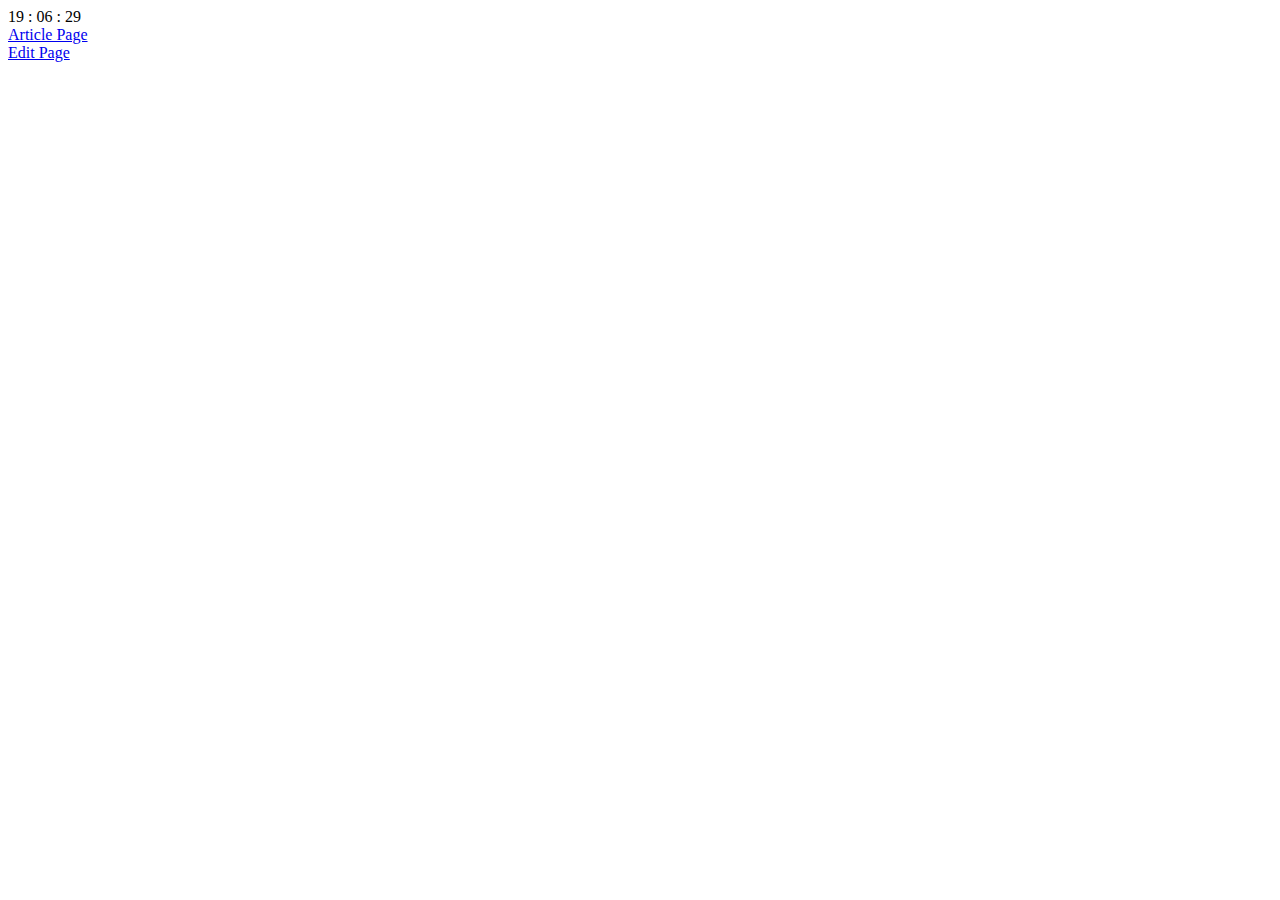
==== index.html @ a409d8ae "add" ====
<!DOCTYPE html>
<html>
    <head>
        <meta charset="UTF-8">
        <title>Personel Website</title>
        
    </head>
    <body>
        <div id="time"></div>
        <script>
            const timeDiv = document.getElementById("time");
            setInterval(()=>{
                const nowTime = getTime();
                timeDiv.innerText = nowTime;
            })
            function getTime(){
                const date = new Date();
                const hr = date.getHours();
                const min = date.getMinutes();
                const sec = date.getSeconds();
                return `${hr < 10 ? '0' + hr : hr} : ${min < 10 ? '0' + min : min} : ${sec < 10 ? '0' + sec : sec}`;
            }
        </script>

        <div>
            <a href="blog_articles.html">Article Page</a>
            <br>
            <a href="https://github.dev/Bobbbbbbbbbby/bobbbbbbbbbby.github.io" target="_blank">Edit Page</a>
        </div>
    </body>
</html>
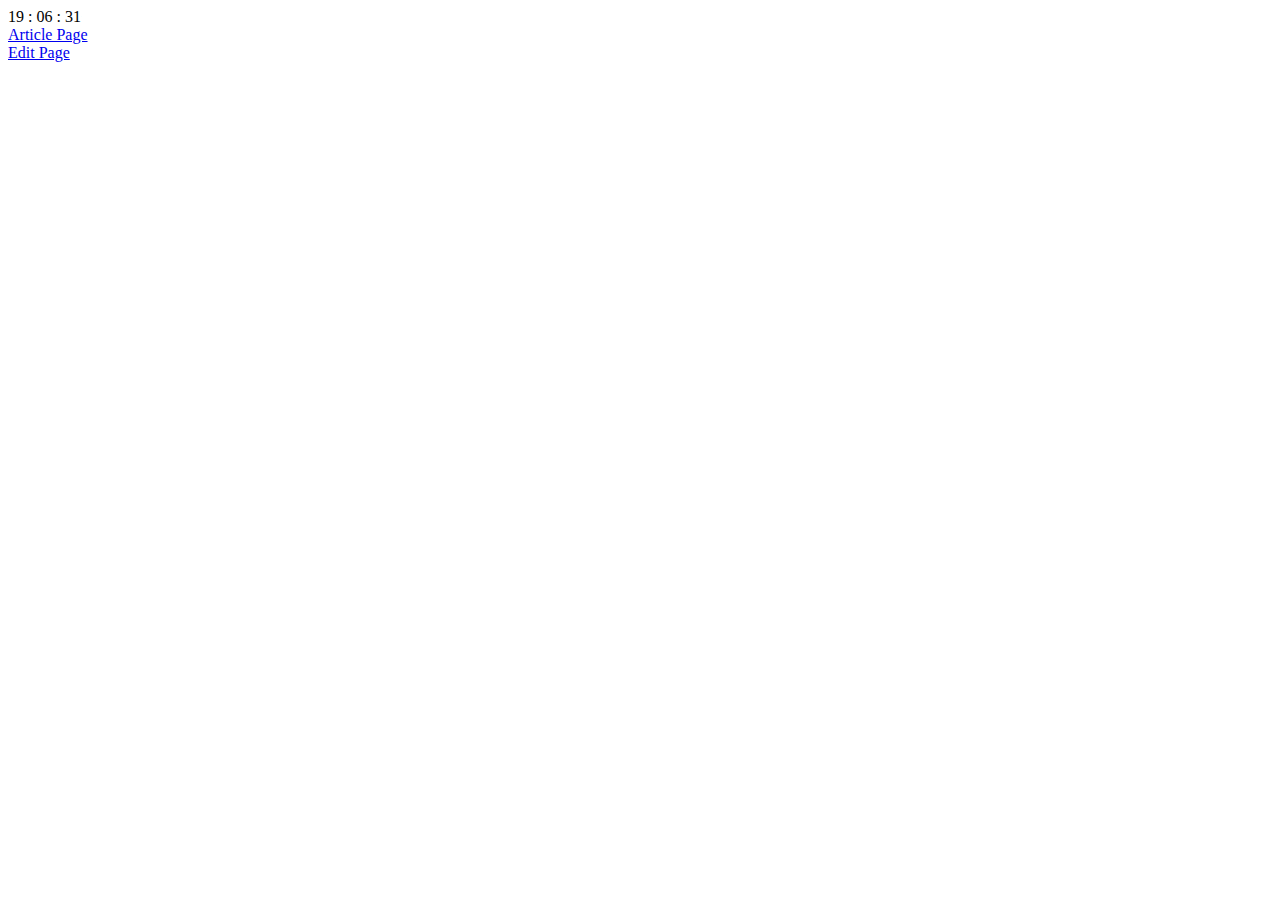
==== commit 70fa7348: "optimize structure, add show set list function" ====
--- a/index.html
+++ b/index.html
@@ -1,31 +1,21 @@
 <!DOCTYPE html>
 <html>
-    <head>
-        <meta charset="UTF-8">
-        <title>Personel Website</title>
-        
-    </head>
-    <body>
-        <div id="time"></div>
-        <script>
-            const timeDiv = document.getElementById("time");
-            setInterval(()=>{
-                const nowTime = getTime();
-                timeDiv.innerText = nowTime;
-            })
-            function getTime(){
-                const date = new Date();
-                const hr = date.getHours();
-                const min = date.getMinutes();
-                const sec = date.getSeconds();
-                return `${hr < 10 ? '0' + hr : hr} : ${min < 10 ? '0' + min : min} : ${sec < 10 ? '0' + sec : sec}`;
-            }
-        </script>
 
-        <div>
-            <a href="blog_articles.html">Article Page</a>
-            <br>
-            <a href="https://github.dev/Bobbbbbbbbbby/bobbbbbbbbbby.github.io" target="_blank">Edit Page</a>
-        </div>
-    </body>
-</html>
+<head>
+    <meta charset="UTF-8">
+    <title>Personel Website</title>
+
+</head>
+
+<body>
+    <div id="time"></div>
+    <script src="script/show_time.js"></script>
+
+    <div>
+        <a href="blog_articles.html">Article Page</a>
+        <br>
+        <a href="https://github.dev/Bobbbbbbbbbby/bobbbbbbbbbby.github.io" target="_blank">Edit Page</a>
+    </div>
+</body>
+
+</html>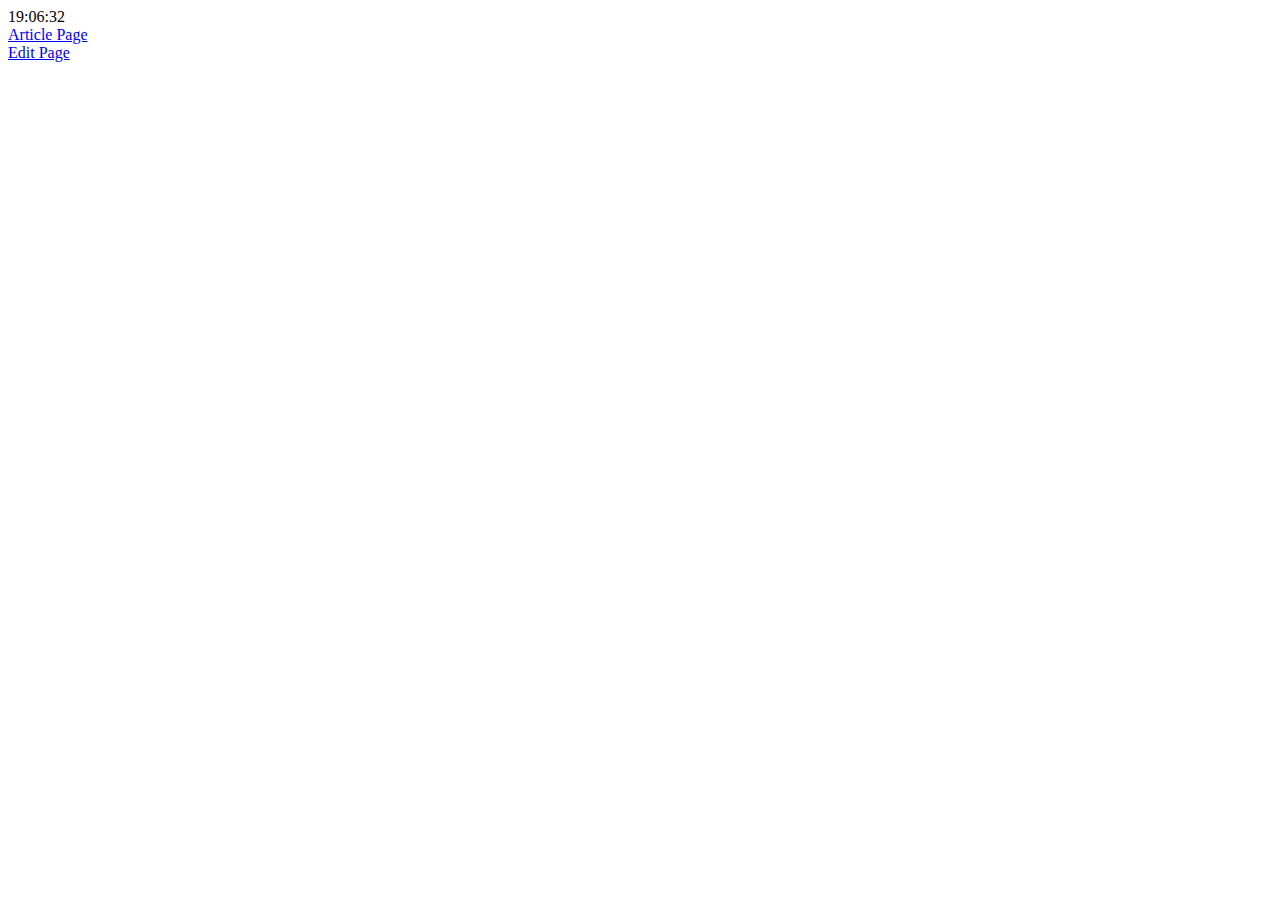
==== commit 76d13a9d: "now able to navigate" ====
--- a/index.html
+++ b/index.html
@@ -9,7 +9,7 @@
 
 <body>
     <div id="time"></div>
-    <script src="script/show_time.js"></script>
+    <script src="script/showTime.js"></script>
 
     <div>
         <a href="blog_articles.html">Article Page</a>
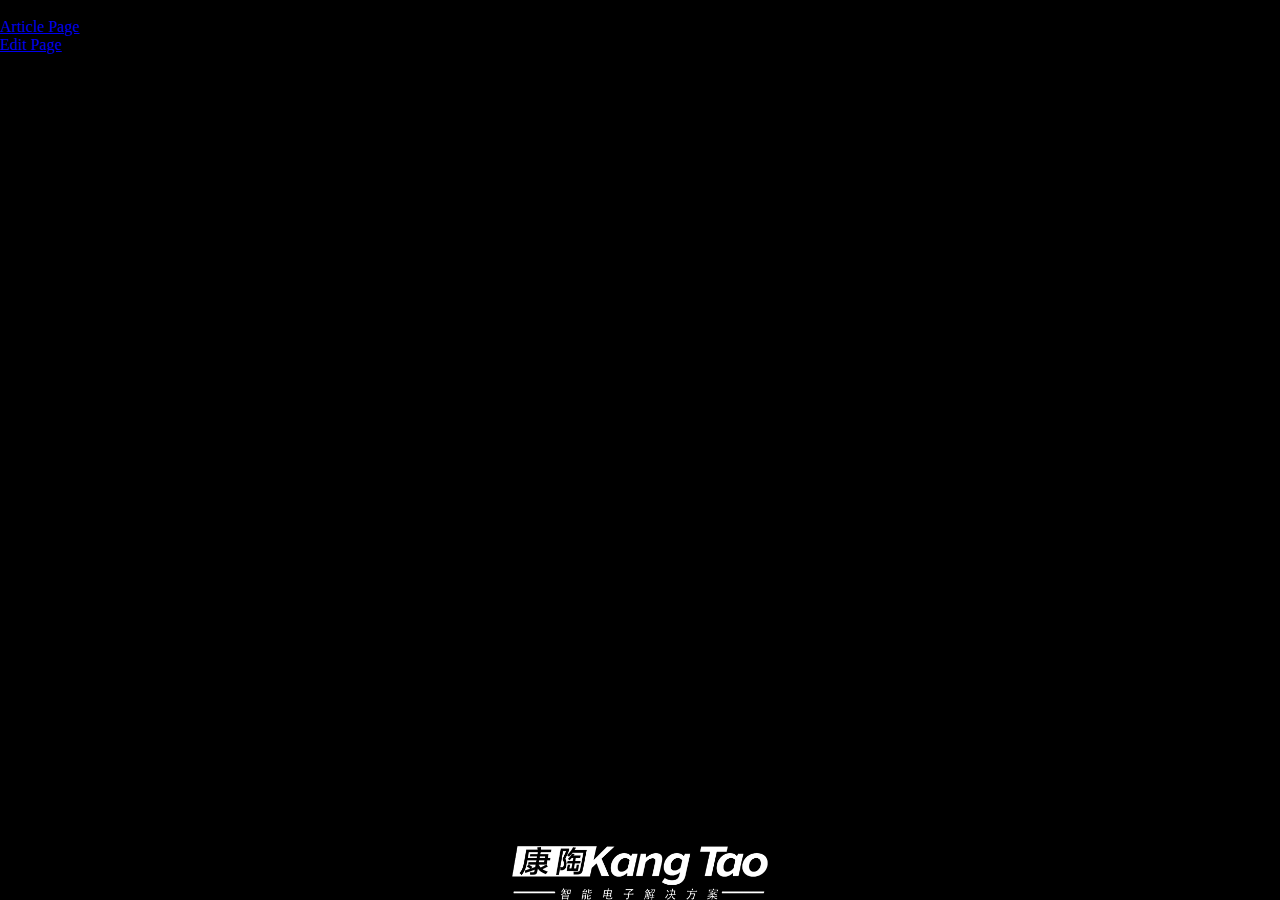
==== commit 21c9503f: "add devblog and css for index page" ====
--- a/index.html
+++ b/index.html
@@ -4,7 +4,7 @@
 <head>
     <meta charset="UTF-8">
     <title>Personel Website</title>
-
+    <link rel="stylesheet" type="text/css" href="pageSrc/css/index.css">
 </head>
 
 <body>
--- a/pageSrc/css/index.css
+++ b/pageSrc/css/index.css
@@ -0,0 +1,20 @@
+html
+{
+    margin:0;
+    width: 100%;
+    height: 100%;
+    
+    background-color: rgb(0, 0, 0);
+    background-image: url(../img/kangtao.png);
+    background-repeat: no-repeat;
+    background-size: 20%;
+    background-position: center bottom;
+}
+
+/*如果设置为100%后出现了滚动条，将margin设置为0，因为浏览器的margin默认可能不是0*/
+body
+{
+    margin:0;
+    width: 100%;
+    height: 100%;
+}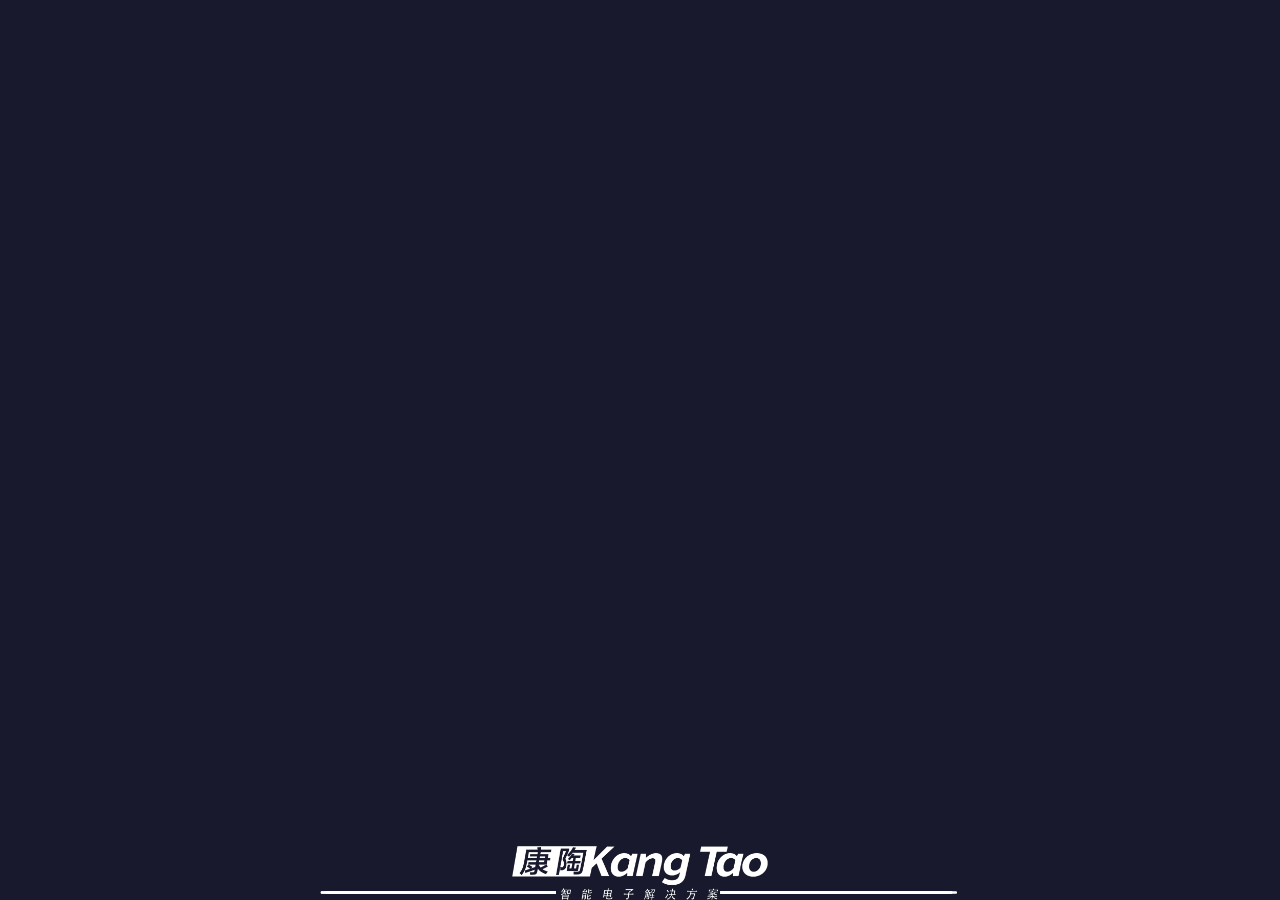
==== commit ec241308: "animated kangtao boader" ====
--- a/index.html
+++ b/index.html
@@ -5,17 +5,29 @@
     <meta charset="UTF-8">
     <title>Personel Website</title>
     <link rel="stylesheet" type="text/css" href="pageSrc/css/index.css">
+    <script src="script/showTime.js"></script>
+    <script src="script/kangtaoLine.js"></script>
+    <script>
+    function loadIndexPage()
+    {
+        drawBoader().then(()=>{
+            setInterval(()=>{document.getElementById("time").innerText=getTime()})
+            document.getElementById("link").innerHTML=
+            `<a href="blog_articles.html">Article Page</a>
+            <br>
+            <a href="https://github.dev/Bobbbbbbbbbby/bobbbbbbbbbby.github.io" target="_blank">Edit Page</a>`;
+        });
+    }
+    </script>
 </head>
 
 <body>
     <div id="time"></div>
-    <script src="script/showTime.js"></script>
-
-    <div>
-        <a href="blog_articles.html">Article Page</a>
-        <br>
-        <a href="https://github.dev/Bobbbbbbbbbby/bobbbbbbbbbby.github.io" target="_blank">Edit Page</a>
-    </div>
+    <div><canvas id="kangtaoLine" style="pointer-events: none"></canvas></div>
+    <div id="link"></div>
+    <script>
+        loadIndexPage();
+    </script>
 </body>
 
 </html>--- a/pageSrc/css/index.css
+++ b/pageSrc/css/index.css
@@ -4,17 +4,32 @@
     width: 100%;
     height: 100%;
     
-    background-color: rgb(0, 0, 0);
+    background-color: rgb(24, 25, 44);
     background-image: url(../img/kangtao.png);
     background-repeat: no-repeat;
     background-size: 20%;
     background-position: center bottom;
 }
-
 /*如果设置为100%后出现了滚动条，将margin设置为0，因为浏览器的margin默认可能不是0*/
 body
 {
     margin:0;
     width: 100%;
     height: 100%;
+}
+
+#time
+{
+    height: 20px;
+    text-align: center;
+    font-size: 18px;
+    color: white;
+}
+
+#kangtaoLine
+{
+    position: absolute;
+    top: 0;
+    width: 100%;
+    height: 100%;
 }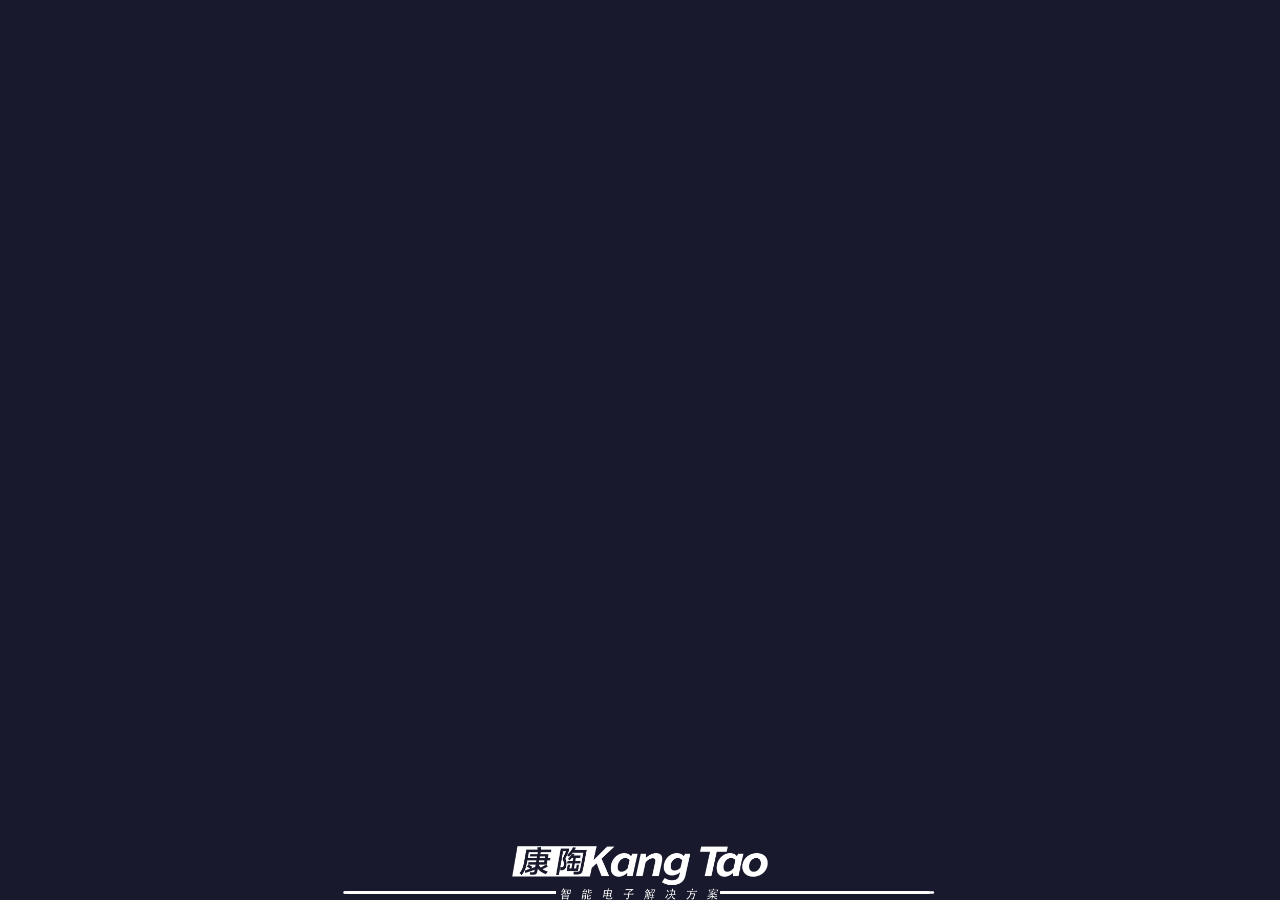
==== commit d35b84ed: "optimize loading" ====
--- a/index.html
+++ b/index.html
@@ -26,7 +26,7 @@
     <div><canvas id="kangtaoLine" style="pointer-events: none"></canvas></div>
     <div id="link"></div>
     <script>
-        loadIndexPage();
+        window.onload = loadIndexPage;
     </script>
 </body>
 
--- a/pageSrc/css/index.css
+++ b/pageSrc/css/index.css
@@ -5,7 +5,7 @@
     height: 100%;
     
     background-color: rgb(24, 25, 44);
-    background-image: url(../img/kangtao.png);
+    background-image: url(../img/kangtaoNoDash.png);
     background-repeat: no-repeat;
     background-size: 20%;
     background-position: center bottom;
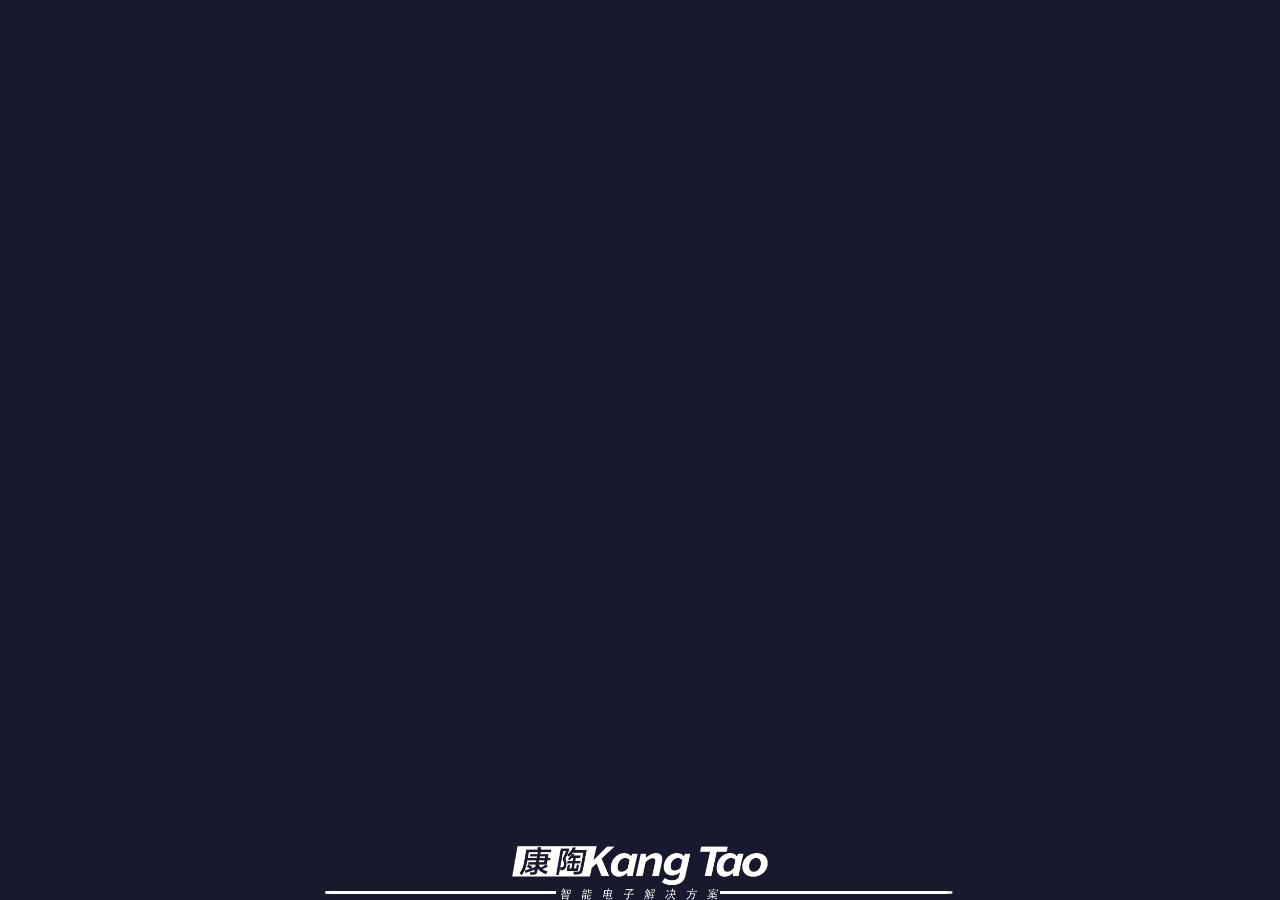
==== commit 25d95655: "optimize clock performace" ====
--- a/index.html
+++ b/index.html
@@ -11,7 +11,7 @@
     function loadIndexPage()
     {
         drawBoader().then(()=>{
-            setInterval(()=>{document.getElementById("time").innerText=getTime()})
+            setInterval(()=>{document.getElementById("time").innerText=getTime()}, 500);
             document.getElementById("link").innerHTML=
             `<a href="blog_articles.html">Article Page</a>
             <br>
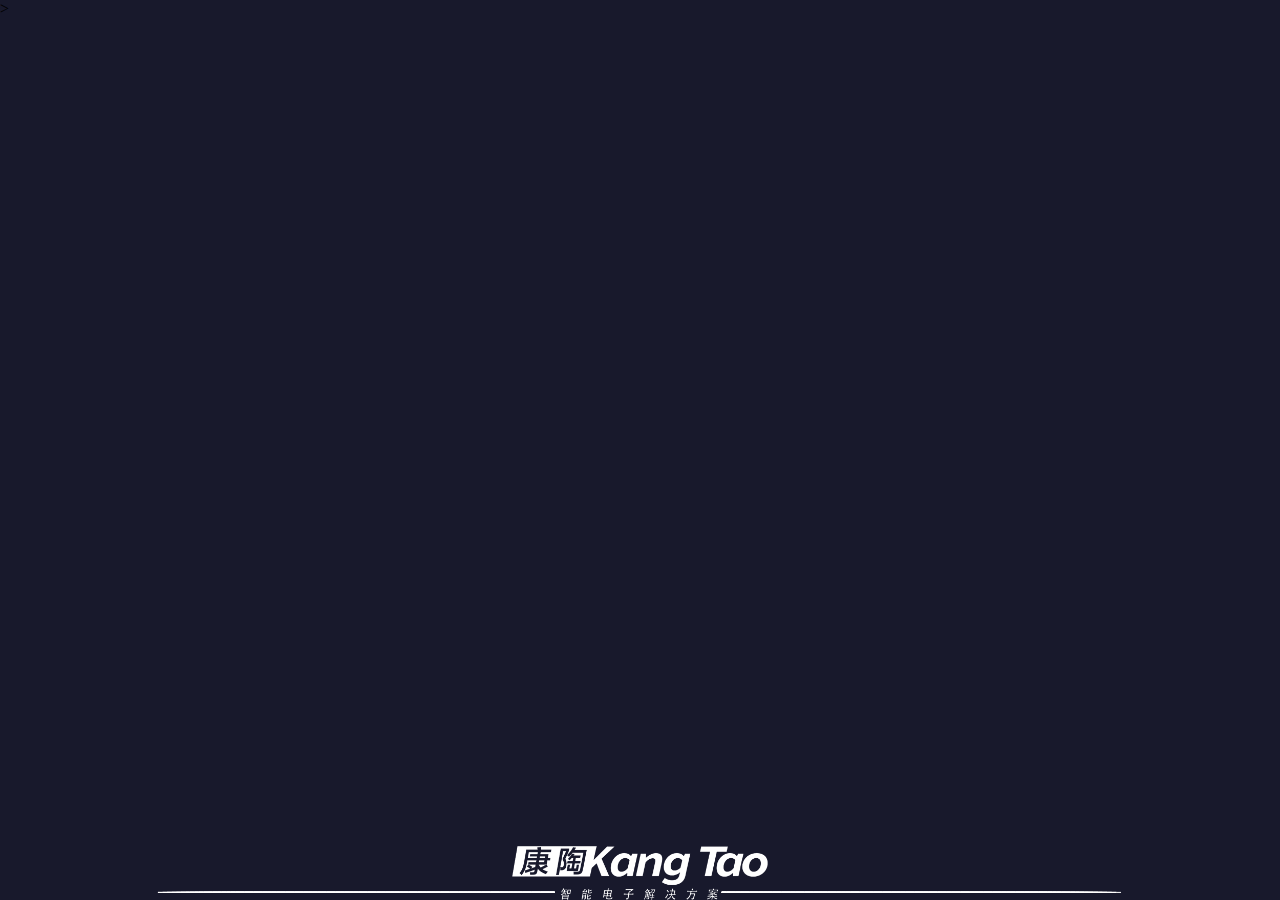
==== commit 7c13be0d: "integrated in one index" ====
--- a/index.html
+++ b/index.html
@@ -7,24 +7,27 @@
     <link rel="stylesheet" type="text/css" href="pageSrc/css/index.css">
     <script src="script/showTime.js"></script>
     <script src="script/kangtaoLine.js"></script>
+    <script src="script/loadArticlePage.js"></script>
+
     <script>
     function loadIndexPage()
     {
         drawBoader().then(()=>{
-            setInterval(()=>{document.getElementById("time").innerText=getTime()}, 500);
-            document.getElementById("link").innerHTML=
-            `<a href="blog_articles.html">Article Page</a>
-            <br>
-            <a href="https://github.dev/Bobbbbbbbbbby/bobbbbbbbbbby.github.io" target="_blank">Edit Page</a>`;
+            setInterval(()=>
+            {
+                document.getElementById("time").innerText=getTime()}, 500);
+                document.getElementById("innerPage").innerHTML=
+            `<input type="button" onclick="loadArticlePage()" value="Article Page"><br>
+            <a href="https://github.dev/Bobbbbbbbbbby/bobbbbbbbbbby.github.io" target="_blank"><input type="button" value="Edit Page"></a>`;
         });
     }
-    </script>
+    </script>>
 </head>
 
-<body>
+<body id="outerPage">
     <div id="time"></div>
     <div><canvas id="kangtaoLine" style="pointer-events: none"></canvas></div>
-    <div id="link"></div>
+    <div id="innerPage"></div>
     <script>
         window.onload = loadIndexPage;
     </script>
--- a/pageSrc/css/index.css
+++ b/pageSrc/css/index.css
@@ -20,6 +20,10 @@
 
 #time
 {
+    position: absolute;
+    top:0;
+    left:45%;
+    width:10%;
     height: 20px;
     text-align: center;
     font-size: 18px;
@@ -32,4 +36,29 @@
     top: 0;
     width: 100%;
     height: 100%;
+}
+
+#innerPage
+{
+    position:absolute;
+    top: 30px;
+    left: 5%;
+    width: 90%;
+}
+
+#goback
+{
+    position:absolute;
+    top:0;
+    right:100%;
+    width: 50px;
+    height: 24px;
+}
+
+#innerFrame
+{
+    position:absolute;
+    top:0;
+    left:0;
+    border: none;
 }